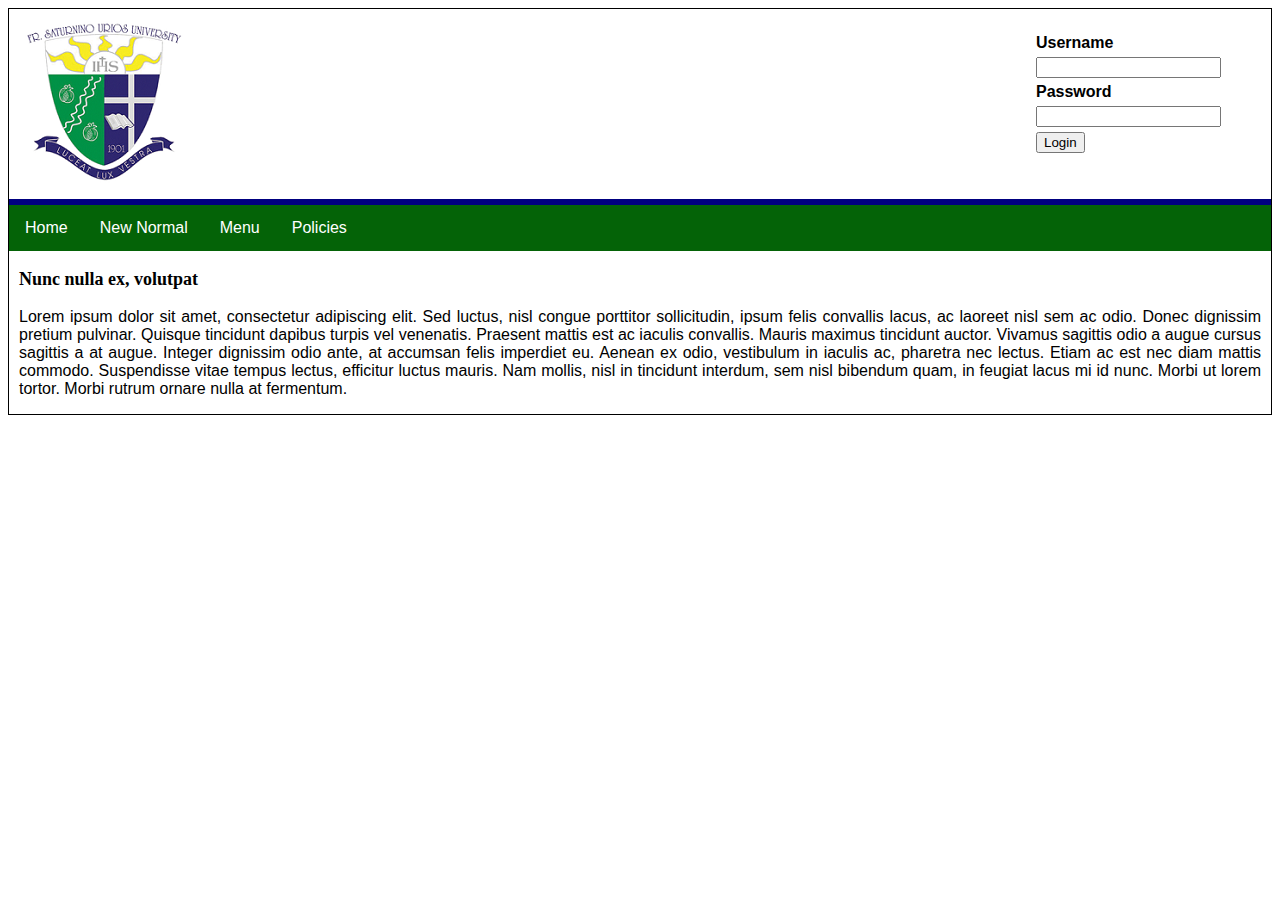
==== index.html @ c000600a "Add files via upload" ====
<!DOCTYPE html>
<html lang="en">
<head>
    <meta charset="UTF-8">
    <meta http-equiv="X-UA-Compatible" content="IE=edge">
    <meta name="viewport" content="width=device-width, initial-scale=1.0">
    <title>Document</title>
    <link rel="stylesheet" href="main.css">
</head>
<body>
    <div class="container">
        <div class="header">
            <img src="fsuu.png" alt="university_logo">
            <div class="form-container">
                    <form action="" method="post" >    
                            
                            <label for="uname"><b>Username</b></label>
                            <input type="text" name="uname">
                        
                            <label for="psw"><b>Password</b></label>
                            <input type="password"  name="psw">                        
                            
                            <button type="submit">Login</button>                                                                                    
                    </form>    
            </div>            
        </div>

        <div class="headerlinestrip"></div>

        <div class="nav-bar">
            <ul class="nbar">
                <li><a href="index.html">Home</a></li>
                <li><a href="newnormal.html">New Normal</a></li>
                <li><a href="newnormal.html">Menu</a></li>
                <li><a href="policies.html">Policies </a></li>
            </ul>                                
        </div>

        <div class="body-container">
       
            <p class="bc-head-title">Nunc nulla ex, volutpat</p>

            <p>Lorem ipsum dolor sit amet, consectetur adipiscing elit. Sed luctus, nisl congue porttitor sollicitudin, ipsum felis convallis lacus, ac laoreet nisl sem ac odio. Donec dignissim pretium pulvinar. Quisque tincidunt dapibus turpis vel venenatis. Praesent mattis est ac iaculis convallis. Mauris maximus tincidunt auctor. Vivamus sagittis odio a augue cursus sagittis a at augue. Integer dignissim odio ante, at accumsan felis imperdiet eu. Aenean ex odio, vestibulum in iaculis ac, pharetra nec lectus. Etiam ac est nec diam mattis commodo. Suspendisse vitae tempus lectus, efficitur luctus mauris. Nam mollis, nisl in tincidunt interdum, sem nisl bibendum quam, in feugiat lacus mi id nunc. Morbi ut lorem tortor. Morbi rutrum ornare nulla at fermentum.</p>
       
        </div>
       
    </div>

</body>

</html>
---- main.css ----
body {
    font-family: Arial, sans-serif;
  }

.container {
    border: 1px solid black;
}


.header {
    margin: 0px;
    padding: 0px;
}

.headerlinestrip {
    background-color: #000080;
    min-height: 6px;
}

.nav-bar .nbar {    
    list-style-type: none;
    margin: 0;
    padding: 0;
    overflow: hidden;
    background-color:#046307;      
}

.nav-bar .nbar li {
        float: left;      
}


.nav-bar .nbar li a {
    display: block;
    color: white;
    text-align: center;
    padding: 14px 16px;
    text-decoration: none;
}


.nav-bar .nbar li a:hover {
    background-color:#000080;
    ;
  }


.body-container {
      margin-left:10px;
      margin-right:10px;
      margin-bottom:10px;
  }


.body-container .bc-head-title {
    font-family: Verdana;
    font-weight: bold;
    font-size: large;
}

.body-container p {
    text-align: justify;
}

ul.bc-policy-logo {
    list-style-image:url("policy.jpg");
    margin-left:20px;
}
  

.form-container {
    float: right;    
    margin-top:20px;
    margin-right: 50px;
}

.form-container form > input , label , button  {
    display: block !important;
    margin-top:5px;
    
}


.card {
    width:300px;
    background-color: #F3F6F7;
    border: 1px solid #bdb9b9;
    display: inline-block;
    vertical-align:top;   
    border-radius: 5px;     
    margin: 12px;
  }
.card p {
    padding-left:5px;
    padding-right:5px;
    padding-bottom: 5px;
  }

.card img {
    width: 100%;
    height: 150px;    
}
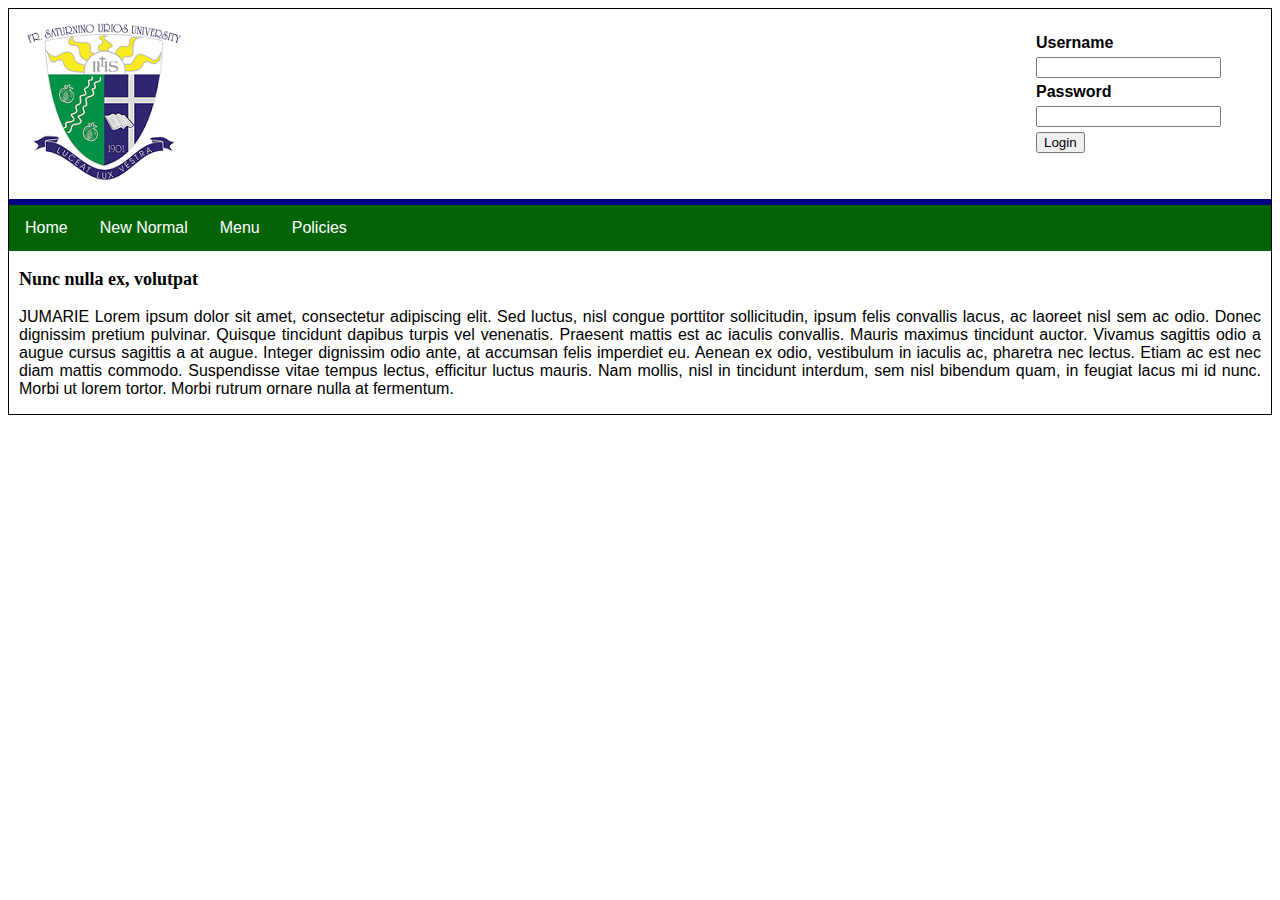
==== commit e18a6329: "ADDNAME" ====
--- a/index.html
+++ b/index.html
@@ -40,7 +40,7 @@
        
             <p class="bc-head-title">Nunc nulla ex, volutpat</p>
 
-            <p>Lorem ipsum dolor sit amet, consectetur adipiscing elit. Sed luctus, nisl congue porttitor sollicitudin, ipsum felis convallis lacus, ac laoreet nisl sem ac odio. Donec dignissim pretium pulvinar. Quisque tincidunt dapibus turpis vel venenatis. Praesent mattis est ac iaculis convallis. Mauris maximus tincidunt auctor. Vivamus sagittis odio a augue cursus sagittis a at augue. Integer dignissim odio ante, at accumsan felis imperdiet eu. Aenean ex odio, vestibulum in iaculis ac, pharetra nec lectus. Etiam ac est nec diam mattis commodo. Suspendisse vitae tempus lectus, efficitur luctus mauris. Nam mollis, nisl in tincidunt interdum, sem nisl bibendum quam, in feugiat lacus mi id nunc. Morbi ut lorem tortor. Morbi rutrum ornare nulla at fermentum.</p>
+            <p>JUMARIE Lorem ipsum dolor sit amet, consectetur adipiscing elit. Sed luctus, nisl congue porttitor sollicitudin, ipsum felis convallis lacus, ac laoreet nisl sem ac odio. Donec dignissim pretium pulvinar. Quisque tincidunt dapibus turpis vel venenatis. Praesent mattis est ac iaculis convallis. Mauris maximus tincidunt auctor. Vivamus sagittis odio a augue cursus sagittis a at augue. Integer dignissim odio ante, at accumsan felis imperdiet eu. Aenean ex odio, vestibulum in iaculis ac, pharetra nec lectus. Etiam ac est nec diam mattis commodo. Suspendisse vitae tempus lectus, efficitur luctus mauris. Nam mollis, nisl in tincidunt interdum, sem nisl bibendum quam, in feugiat lacus mi id nunc. Morbi ut lorem tortor. Morbi rutrum ornare nulla at fermentum.</p>
        
         </div>
        
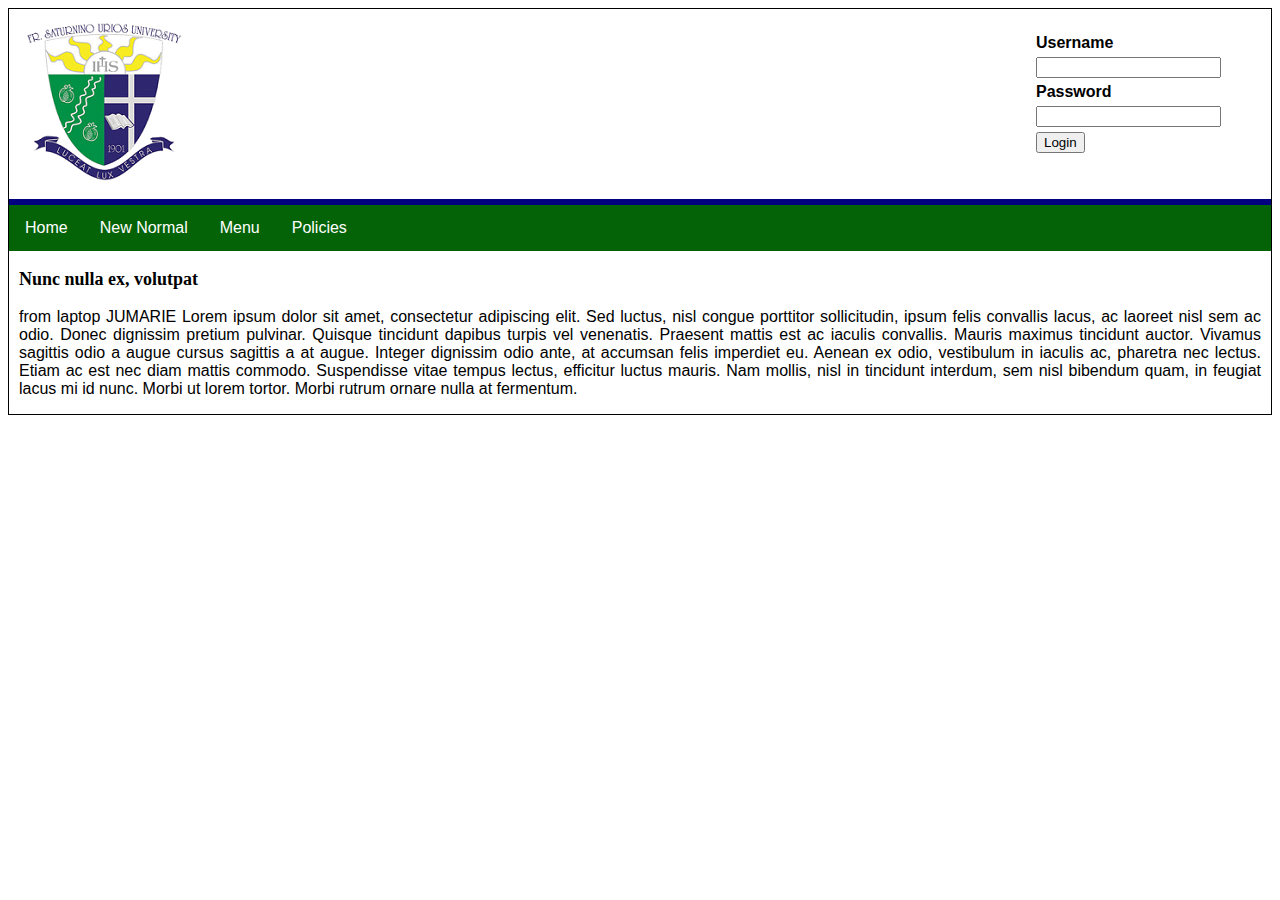
==== commit dd9f17eb: "add" ====
--- a/index.html
+++ b/index.html
@@ -40,7 +40,7 @@
        
             <p class="bc-head-title">Nunc nulla ex, volutpat</p>
 
-            <p>JUMARIE Lorem ipsum dolor sit amet, consectetur adipiscing elit. Sed luctus, nisl congue porttitor sollicitudin, ipsum felis convallis lacus, ac laoreet nisl sem ac odio. Donec dignissim pretium pulvinar. Quisque tincidunt dapibus turpis vel venenatis. Praesent mattis est ac iaculis convallis. Mauris maximus tincidunt auctor. Vivamus sagittis odio a augue cursus sagittis a at augue. Integer dignissim odio ante, at accumsan felis imperdiet eu. Aenean ex odio, vestibulum in iaculis ac, pharetra nec lectus. Etiam ac est nec diam mattis commodo. Suspendisse vitae tempus lectus, efficitur luctus mauris. Nam mollis, nisl in tincidunt interdum, sem nisl bibendum quam, in feugiat lacus mi id nunc. Morbi ut lorem tortor. Morbi rutrum ornare nulla at fermentum.</p>
+            <p>from laptop JUMARIE Lorem ipsum dolor sit amet, consectetur adipiscing elit. Sed luctus, nisl congue porttitor sollicitudin, ipsum felis convallis lacus, ac laoreet nisl sem ac odio. Donec dignissim pretium pulvinar. Quisque tincidunt dapibus turpis vel venenatis. Praesent mattis est ac iaculis convallis. Mauris maximus tincidunt auctor. Vivamus sagittis odio a augue cursus sagittis a at augue. Integer dignissim odio ante, at accumsan felis imperdiet eu. Aenean ex odio, vestibulum in iaculis ac, pharetra nec lectus. Etiam ac est nec diam mattis commodo. Suspendisse vitae tempus lectus, efficitur luctus mauris. Nam mollis, nisl in tincidunt interdum, sem nisl bibendum quam, in feugiat lacus mi id nunc. Morbi ut lorem tortor. Morbi rutrum ornare nulla at fermentum.</p>
        
         </div>
        
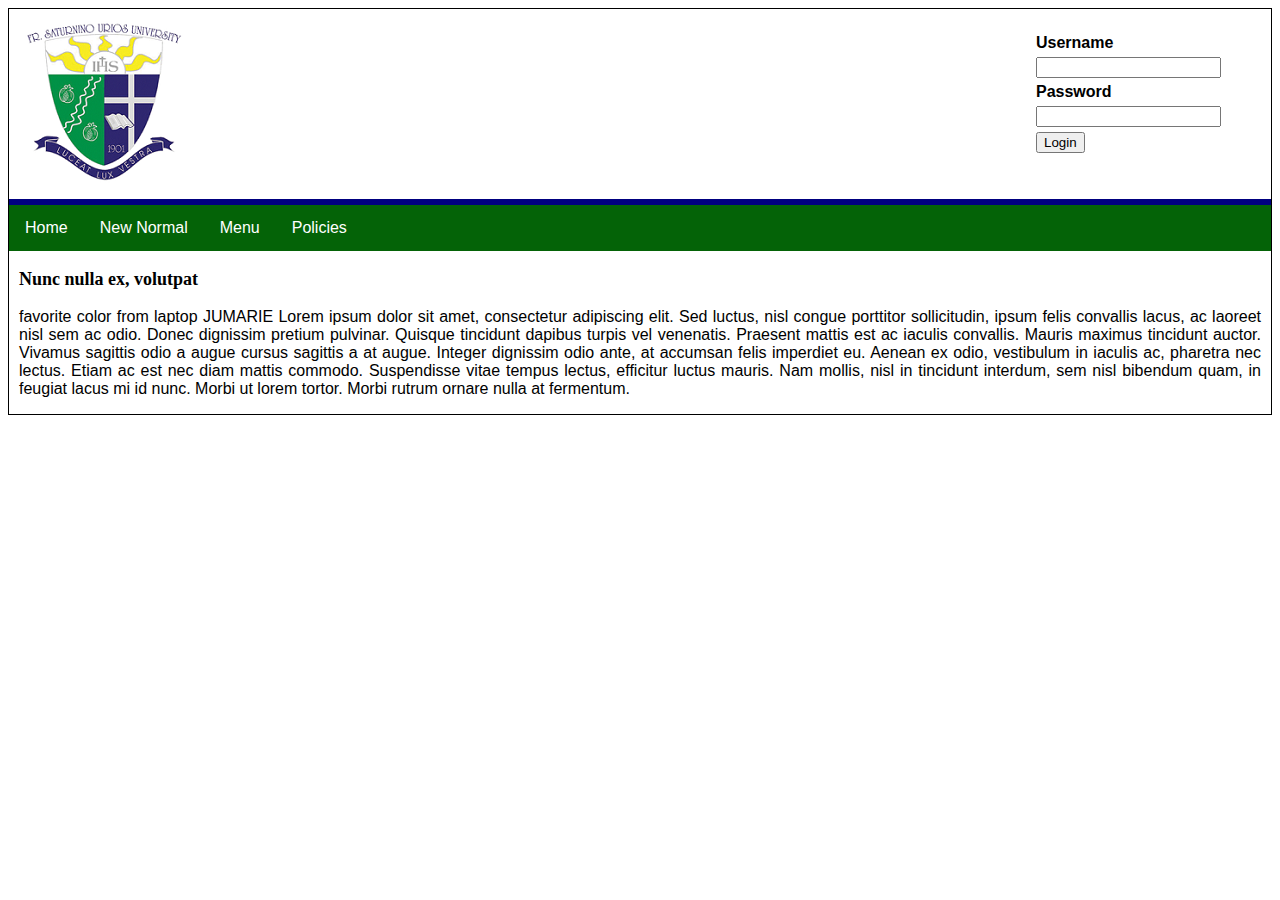
==== commit 97815bb9: "new color" ====
--- a/index.html
+++ b/index.html
@@ -40,7 +40,7 @@
        
             <p class="bc-head-title">Nunc nulla ex, volutpat</p>
 
-            <p>from laptop JUMARIE Lorem ipsum dolor sit amet, consectetur adipiscing elit. Sed luctus, nisl congue porttitor sollicitudin, ipsum felis convallis lacus, ac laoreet nisl sem ac odio. Donec dignissim pretium pulvinar. Quisque tincidunt dapibus turpis vel venenatis. Praesent mattis est ac iaculis convallis. Mauris maximus tincidunt auctor. Vivamus sagittis odio a augue cursus sagittis a at augue. Integer dignissim odio ante, at accumsan felis imperdiet eu. Aenean ex odio, vestibulum in iaculis ac, pharetra nec lectus. Etiam ac est nec diam mattis commodo. Suspendisse vitae tempus lectus, efficitur luctus mauris. Nam mollis, nisl in tincidunt interdum, sem nisl bibendum quam, in feugiat lacus mi id nunc. Morbi ut lorem tortor. Morbi rutrum ornare nulla at fermentum.</p>
+            <p>favorite color from laptop JUMARIE Lorem ipsum dolor sit amet, consectetur adipiscing elit. Sed luctus, nisl congue porttitor sollicitudin, ipsum felis convallis lacus, ac laoreet nisl sem ac odio. Donec dignissim pretium pulvinar. Quisque tincidunt dapibus turpis vel venenatis. Praesent mattis est ac iaculis convallis. Mauris maximus tincidunt auctor. Vivamus sagittis odio a augue cursus sagittis a at augue. Integer dignissim odio ante, at accumsan felis imperdiet eu. Aenean ex odio, vestibulum in iaculis ac, pharetra nec lectus. Etiam ac est nec diam mattis commodo. Suspendisse vitae tempus lectus, efficitur luctus mauris. Nam mollis, nisl in tincidunt interdum, sem nisl bibendum quam, in feugiat lacus mi id nunc. Morbi ut lorem tortor. Morbi rutrum ornare nulla at fermentum.</p>
        
         </div>
        
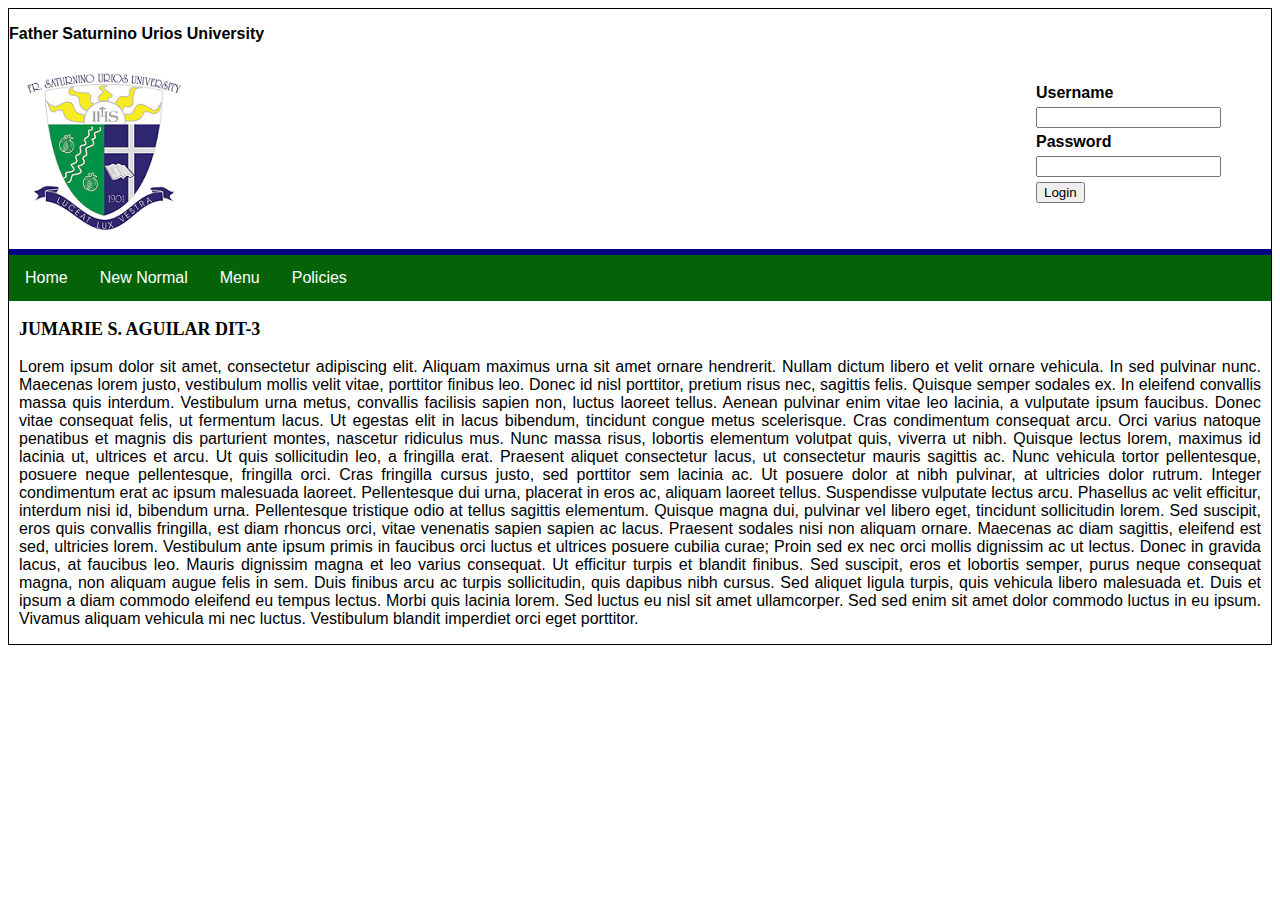
==== commit 83480e40: "Adjust" ====
--- a/index.html
+++ b/index.html
@@ -10,6 +10,9 @@
 <body>
     <div class="container">
         <div class="header">
+            <div class="c1">
+                <p><b> Father Saturnino Urios University</b></p>
+            </div>
             <img src="fsuu.png" alt="university_logo">
             <div class="form-container">
                     <form action="" method="post" >    
@@ -38,9 +41,13 @@
 
         <div class="body-container">
        
-            <p class="bc-head-title">Nunc nulla ex, volutpat</p>
+            <p class="bc-head-title">JUMARIE S. AGUILAR DIT-3</p>
 
-            <p>favorite color from laptop JUMARIE Lorem ipsum dolor sit amet, consectetur adipiscing elit. Sed luctus, nisl congue porttitor sollicitudin, ipsum felis convallis lacus, ac laoreet nisl sem ac odio. Donec dignissim pretium pulvinar. Quisque tincidunt dapibus turpis vel venenatis. Praesent mattis est ac iaculis convallis. Mauris maximus tincidunt auctor. Vivamus sagittis odio a augue cursus sagittis a at augue. Integer dignissim odio ante, at accumsan felis imperdiet eu. Aenean ex odio, vestibulum in iaculis ac, pharetra nec lectus. Etiam ac est nec diam mattis commodo. Suspendisse vitae tempus lectus, efficitur luctus mauris. Nam mollis, nisl in tincidunt interdum, sem nisl bibendum quam, in feugiat lacus mi id nunc. Morbi ut lorem tortor. Morbi rutrum ornare nulla at fermentum.</p>
+            <p>Lorem ipsum dolor sit amet, consectetur adipiscing elit. Aliquam maximus urna sit amet ornare hendrerit. Nullam dictum libero et velit ornare vehicula. In sed pulvinar nunc. Maecenas lorem justo, vestibulum mollis velit vitae, porttitor finibus leo. Donec id nisl porttitor, pretium risus nec, sagittis felis. Quisque semper sodales ex. In eleifend convallis massa quis interdum. Vestibulum urna metus, convallis facilisis sapien non, luctus laoreet tellus. Aenean pulvinar enim vitae leo lacinia, a vulputate ipsum faucibus. Donec vitae consequat felis, ut fermentum lacus. Ut egestas elit in lacus bibendum, tincidunt congue metus scelerisque. Cras condimentum consequat arcu. Orci varius natoque penatibus et magnis dis parturient montes, nascetur ridiculus mus. Nunc massa risus, lobortis elementum volutpat quis, viverra ut nibh. Quisque lectus lorem, maximus id lacinia ut, ultrices et arcu.
+
+                Ut quis sollicitudin leo, a fringilla erat. Praesent aliquet consectetur lacus, ut consectetur mauris sagittis ac. Nunc vehicula tortor pellentesque, posuere neque pellentesque, fringilla orci. Cras fringilla cursus justo, sed porttitor sem lacinia ac. Ut posuere dolor at nibh pulvinar, at ultricies dolor rutrum. Integer condimentum erat ac ipsum malesuada laoreet. Pellentesque dui urna, placerat in eros ac, aliquam laoreet tellus. Suspendisse vulputate lectus arcu. Phasellus ac velit efficitur, interdum nisi id, bibendum urna. Pellentesque tristique odio at tellus sagittis elementum. Quisque magna dui, pulvinar vel libero eget, tincidunt sollicitudin lorem. Sed suscipit, eros quis convallis fringilla, est diam rhoncus orci, vitae venenatis sapien sapien ac lacus. Praesent sodales nisi non aliquam ornare.
+                
+                Maecenas ac diam sagittis, eleifend est sed, ultricies lorem. Vestibulum ante ipsum primis in faucibus orci luctus et ultrices posuere cubilia curae; Proin sed ex nec orci mollis dignissim ac ut lectus. Donec in gravida lacus, at faucibus leo. Mauris dignissim magna et leo varius consequat. Ut efficitur turpis et blandit finibus. Sed suscipit, eros et lobortis semper, purus neque consequat magna, non aliquam augue felis in sem. Duis finibus arcu ac turpis sollicitudin, quis dapibus nibh cursus. Sed aliquet ligula turpis, quis vehicula libero malesuada et. Duis et ipsum a diam commodo eleifend eu tempus lectus. Morbi quis lacinia lorem. Sed luctus eu nisl sit amet ullamcorper. Sed sed enim sit amet dolor commodo luctus in eu ipsum. Vivamus aliquam vehicula mi nec luctus. Vestibulum blandit imperdiet orci eget porttitor.</p>
        
         </div>
        
--- a/main.css
+++ b/main.css
@@ -84,7 +84,7 @@
 
 
 .card {
-    width:300px;
+    width:200px;
     background-color: #F3F6F7;
     border: 1px solid #bdb9b9;
     display: inline-block;
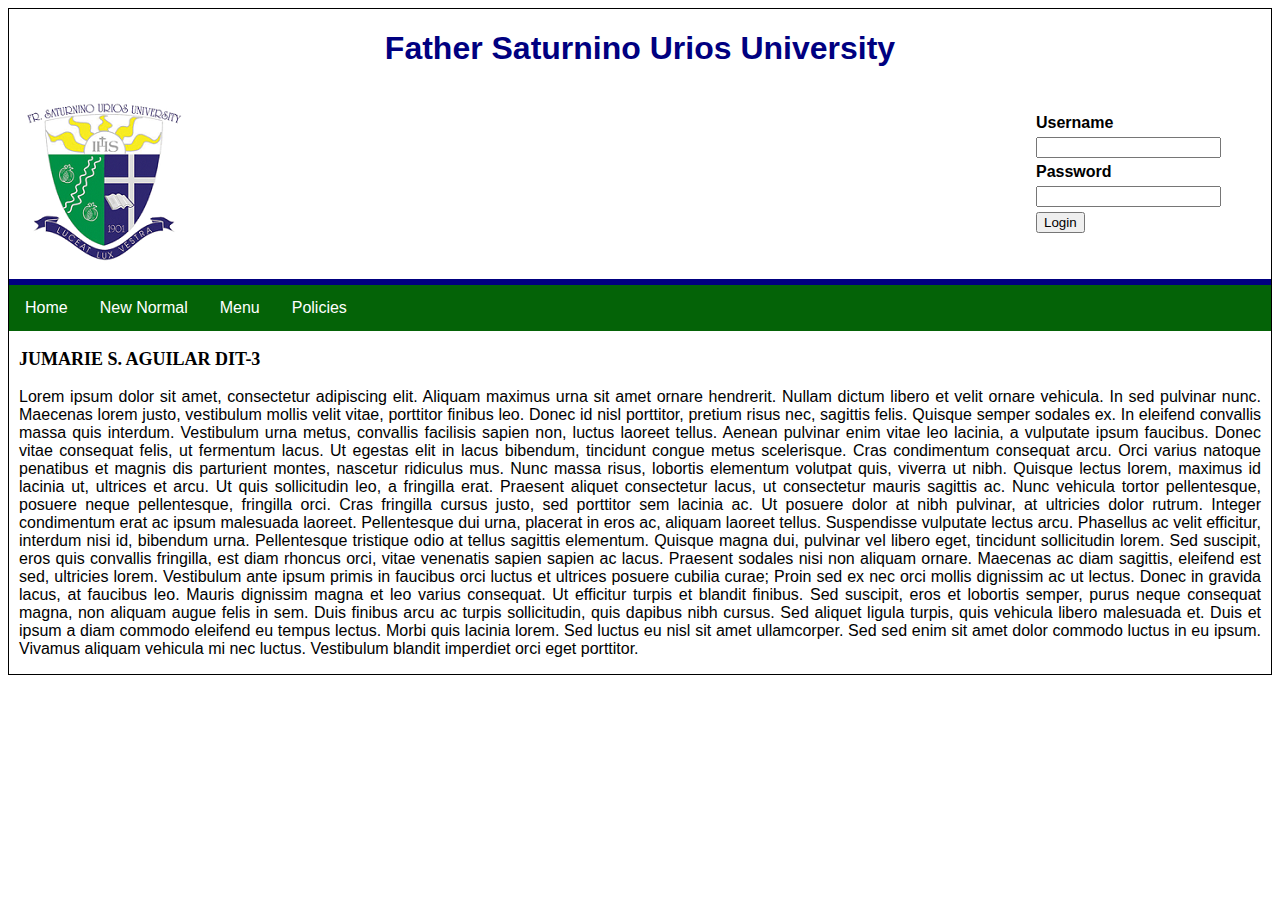
==== commit 283cc89e: "Adjustment2" ====
--- a/index.html
+++ b/index.html
@@ -10,9 +10,8 @@
 <body>
     <div class="container">
         <div class="header">
-            <div class="c1">
-                <p><b> Father Saturnino Urios University</b></p>
-            </div>
+            <h1>Father Saturnino Urios University</h1>
+
             <img src="fsuu.png" alt="university_logo">
             <div class="form-container">
                     <form action="" method="post" >    
--- a/main.css
+++ b/main.css
@@ -101,4 +101,10 @@
 .card img {
     width: 100%;
     height: 150px;    
-}  +}  
+
+h1 {
+    text-align: center;
+    color: #000080;
+    
+}